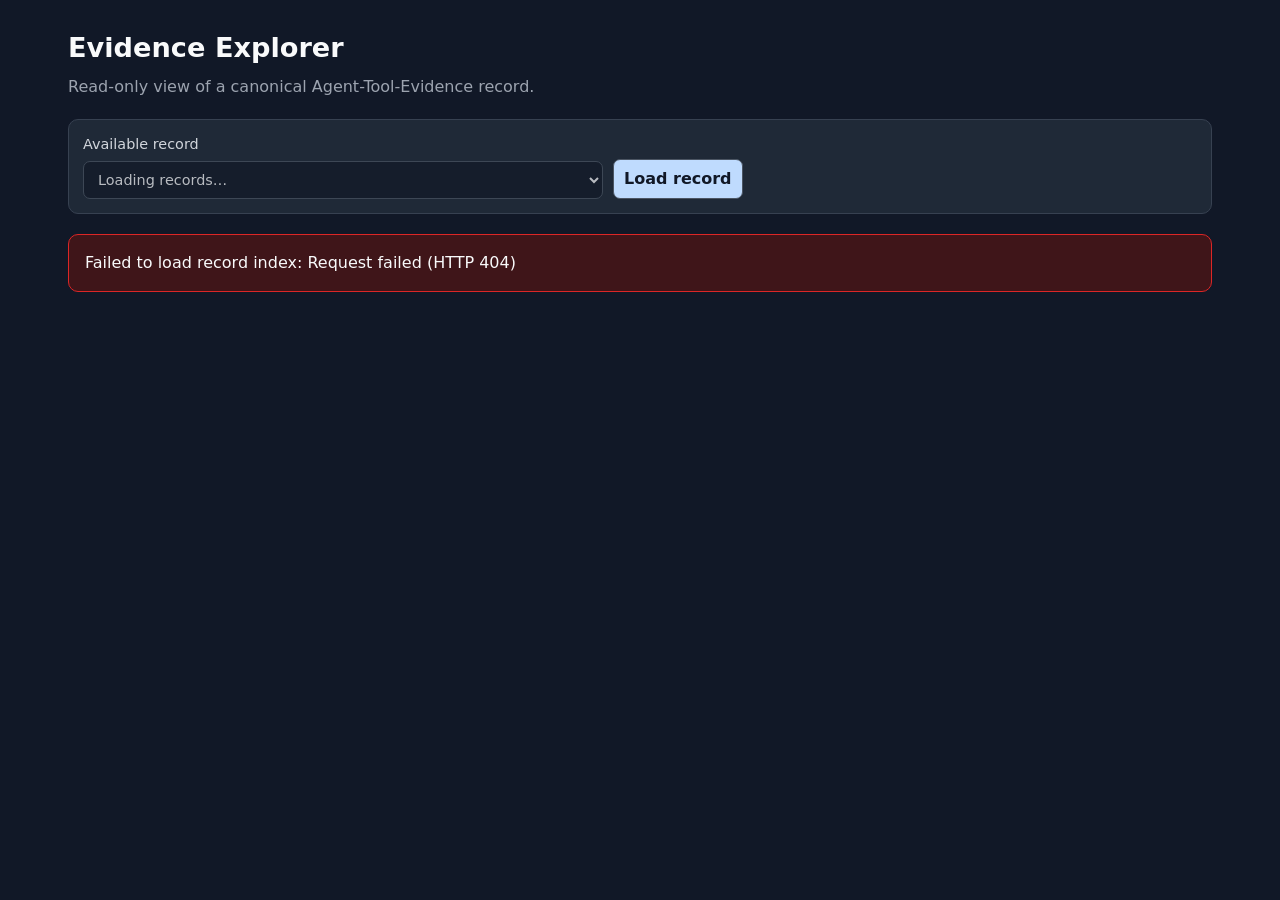
==== project_mentor/static/record_view.html @ 166917d9 "Add read-only canonical evidence record viewer" ====
<!doctype html>
<html lang="en">
<head>
  <meta charset="utf-8">
  <meta name="viewport" content="width=device-width, initial-scale=1">
  <title>Evidence Explorer — Record</title>
  <style>
    :root { color-scheme: dark; --page:#111827; --panel:#1f2937; --muted:#9ca3af; --line:#374151; --text:#f9fafb; --pass:#065f46; --fail:#991b1b; --warn:#92400e; --unknown:#374151; --link:#93c5fd; }
    * { box-sizing: border-box; }
    body { margin:0; color:var(--text); background:var(--page); font:16px/1.5 system-ui,-apple-system,BlinkMacSystemFont,"Segoe UI",sans-serif; }
    main { max-width:1180px; margin:0 auto; padding:28px 18px 48px; }
    h1 { margin:0 0 4px; font-size:1.7rem; } h2 { margin:0; font-size:1.1rem; } h3 { margin:0 0 8px; font-size:.95rem; color:#d1d5db; }
    p { margin:.4rem 0; } .muted { color:var(--muted); }
    .toolbar, .card, .notice { border:1px solid var(--line); border-radius:10px; background:var(--panel); }
    .toolbar { display:flex; gap:10px; align-items:end; flex-wrap:wrap; padding:14px; margin:20px 0; }
    label { display:grid; gap:5px; color:#d1d5db; font-size:.9rem; } select, button { min-height:38px; border-radius:7px; border:1px solid #4b5563; padding:7px 10px; font:inherit; } select { min-width:min(520px,75vw); color:var(--text); background:#111827; } button { color:#111827; background:#bfdbfe; font-weight:650; cursor:pointer; } button:hover { background:#dbeafe; }
    .notice { padding:16px; } .notice.error { border-color:#dc2626; background:#3f1519; }
    .grid { display:grid; gap:14px; grid-template-columns:repeat(auto-fit,minmax(215px,1fr)); margin:14px 0; }
    .card { padding:15px; } .value, pre { overflow-wrap:anywhere; white-space:pre-wrap; }
    .value { font-weight:600; } pre { margin:0; padding:12px; color:#e5e7eb; background:#111827; border:1px solid var(--line); border-radius:7px; font:13px/1.45 ui-monospace,SFMono-Regular,Menlo,Monaco,Consolas,monospace; }
    .section { margin-top:18px; } .section > h2 { margin:0 0 9px; }
    .badges { display:grid; grid-template-columns:repeat(auto-fit,minmax(155px,1fr)); gap:9px; }
    .badge { padding:10px; border-radius:8px; border:1px solid transparent; } .badge strong { display:block; font-size:.8rem; text-transform:uppercase; letter-spacing:.035em; } .badge span { display:block; margin-top:2px; overflow-wrap:anywhere; }
    .pass { background:var(--pass); border-color:#059669; } .fail { background:var(--fail); border-color:#ef4444; } .warn { background:var(--warn); border-color:#f59e0b; } .unknown { background:var(--unknown); border-color:#6b7280; }
    .list { margin:0; padding-left:20px; } .list li { overflow-wrap:anywhere; } .footer { margin-top:22px; color:var(--muted); font-size:.9rem; }
    .hidden { display:none; }
    @media (max-width:560px) { main { padding:18px 12px 32px; } select { min-width:100%; } .toolbar label { width:100%; } }
  </style>
</head>
<body>
  <main>
    <header>
      <h1>Evidence Explorer</h1>
      <p class="muted">Read-only view of a canonical Agent-Tool-Evidence record.</p>
    </header>

    <div class="toolbar">
      <label for="record-select">Available record
        <select id="record-select" disabled><option>Loading records…</option></select>
      </label>
      <button id="load-button" type="button" disabled>Load record</button>
    </div>

    <div id="status" class="notice">Loading record index…</div>
    <article id="record" class="hidden" aria-live="polite"></article>
  </main>

  <script>
  (function () {
    "use strict";

    var select = document.getElementById("record-select");
    var loadButton = document.getElementById("load-button");
    var status = document.getElementById("status");
    var recordRoot = document.getElementById("record");
    var verdictNames = ["selection", "arguments", "protocol", "execution", "interpretation", "completion"];

    function element(tag, className, text) {
      var node = document.createElement(tag);
      if (className) node.className = className;
      if (text !== undefined && text !== null) node.textContent = String(text);
      return node;
    }

    function valueAt(source, paths, fallback) {
      for (var i = 0; i < paths.length; i += 1) {
        var current = source;
        var parts = paths[i].split(".");
        for (var j = 0; j < parts.length && current != null; j += 1) current = current[parts[j]];
        if (current !== undefined && current !== null && current !== "") return current;
      }
      return fallback === undefined ? null : fallback;
    }

    function display(value) {
      if (value === null || value === undefined || value === "") return "Not observed";
      if (typeof value === "string" || typeof value === "number" || typeof value === "boolean") return String(value);
      try { return JSON.stringify(value, null, 2); } catch (_) { return String(value); }
    }

    function jsonBlock(value) { return element("pre", "", display(value)); }
    function section(title) { var root = element("section", "section"); root.appendChild(element("h2", "", title)); return root; }
    function card(title, value) { var root = element("div", "card"); root.appendChild(element("h3", "", title)); root.appendChild(element("div", "value", display(value))); return root; }

    function setStatus(message, isError) {
      status.textContent = message;
      status.className = isError ? "notice error" : "notice";
      status.classList.remove("hidden");
    }

    function verdictText(verdict) {
      if (verdict === null || verdict === undefined) return "Not observed";
      if (typeof verdict !== "object") return String(verdict);
      return display(valueAt(verdict, ["status", "verdict", "outcome", "determination", "result"], verdict));
    }

    function verdictClass(text) {
      var lower = String(text).toLowerCase();
      if (/pass|valid|success|compliant|accepted/.test(lower)) return "pass";
      if (/fail|invalid|forbidden|error|reject|violation/.test(lower)) return "fail";
      if (/flag|warn|incomplete|unknown|missing|not observed|uncertain/.test(lower)) return "warn";
      return "unknown";
    }

    function appendList(parent, values) {
      var list = element("ul", "list");
      var items = Array.isArray(values) ? values : (values == null ? [] : [values]);
      if (!items.length) items = ["None observed"];
      items.forEach(function (item) { list.appendChild(element("li", "", display(item))); });
      parent.appendChild(list);
    }

    function renderRecord(data, filename) {
      var attemptId = valueAt(data, ["attemptId", "attempt.id", "metadata.id"], filename);
      var model = valueAt(data, ["modelInteraction.modelName", "model.name", "metadata.model", "modelName"], null);
      var host = valueAt(data, ["host.hostName", "host.name", "environment.host", "metadata.host"], null);
      var timestamp = valueAt(data, ["recordedAt", "timestamp", "metadata.timestamp", "createdAt"], null);
      var toolSurface = valueAt(data, ["toolSurface", "tool_surface"], {});
      var interaction = valueAt(data, ["modelInteraction", "model_interaction"], {});
      var execution = valueAt(data, ["execution"], {});
      var verdicts = valueAt(data, ["verdicts"], {});

      recordRoot.replaceChildren();
      var overview = section("Attempt");
      var overviewGrid = element("div", "grid");
      overviewGrid.append(card("Attempt ID", attemptId));
      overviewGrid.append(card("Model", model));
      overviewGrid.append(card("Host", host));
      overviewGrid.append(card("Timestamp", timestamp));
      overview.appendChild(overviewGrid);
      recordRoot.appendChild(overview);

      var tools = section("Tools");
      var toolsGrid = element("div", "grid");
      [
        ["Experimental", valueAt(toolSurface, ["effectiveExperimentalTools", "experimentalTools", "experimental"], [])],
        ["Host-internal", valueAt(toolSurface, ["hostInternalTools", "host_internal"], [])],
        ["Forbidden extra", valueAt(toolSurface, ["forbiddenExtraTools", "forbidden_extra"], [])]
      ].forEach(function (entry) { var toolCard = element("div", "card"); toolCard.appendChild(element("h3", "", entry[0])); appendList(toolCard, entry[1]); toolsGrid.appendChild(toolCard); });
      tools.appendChild(toolsGrid);
      recordRoot.appendChild(tools);

      var call = section("Call");
      var callGrid = element("div", "grid");
      callGrid.append(card("Selected tool", valueAt(interaction, ["selectedTool", "selectedToolName", "toolName", "firstToolCall.name"], valueAt(data, ["firstToolCall.name"], null))));
      callGrid.append(card("Arguments", valueAt(interaction, ["arguments", "rawArguments", "firstToolCall.rawArgs"], valueAt(data, ["firstToolCall.rawArgs"], null))));
      call.appendChild(callGrid);
      recordRoot.appendChild(call);

      var executionSection = section("Execution");
      var executionGrid = element("div", "grid");
      executionGrid.append(card("Protocol evidence", valueAt(data, ["protocolEvidence.details", "protocolEvidence.evidence", "protocolEvidence"], null)));
      executionGrid.append(card("Execution result", valueAt(execution, ["result", "status", "details"], valueAt(data, ["firstToolCall.result"], null))));
      executionSection.appendChild(executionGrid);
      recordRoot.appendChild(executionSection);

      var finalResponse = section("Final response");
      finalResponse.appendChild(jsonBlock(valueAt(data, ["finalAnswer", "final_answer", "modelInteraction.finalAnswer"], null)));
      recordRoot.appendChild(finalResponse);

      var verdictSection = section("Verdicts");
      var badges = element("div", "badges");
      verdictNames.forEach(function (name) {
        var verdict = verdicts && verdicts[name];
        var text = verdictText(verdict);
        var badge = element("div", "badge " + verdictClass(text));
        badge.appendChild(element("strong", "", name));
        badge.appendChild(element("span", "", text));
        badges.appendChild(badge);
      });
      verdictSection.appendChild(badges);
      recordRoot.appendChild(verdictSection);

      var source = section("Source");
      var sourceGrid = element("div", "grid");
      sourceGrid.append(card("Record", valueAt(data, ["_sourcePath", "source.path", "provenance.recordPath"], "evidence/sample/" + filename + ".json")));
      sourceGrid.append(card("Schema", valueAt(data, ["schemaVersion", "schema_version"], null)));
      sourceGrid.append(card("Record checksum", valueAt(data, ["checksums.main_jsonl", "checksums.record", "provenance.checksum"], null)));
      source.appendChild(sourceGrid);
      recordRoot.appendChild(source);

      recordRoot.appendChild(element("footer", "footer", "The source record is displayed read-only. Missing values are shown as “Not observed”."));
      recordRoot.classList.remove("hidden");
      status.classList.add("hidden");
    }

    function fetchJSON(url) {
      return fetch(url, { headers: { "Accept": "application/json" } }).then(function (response) {
        if (!response.ok) return response.json().catch(function () { return {}; }).then(function (body) { throw new Error(body.detail || ("Request failed (HTTP " + response.status + ")")); });
        return response.json();
      });
    }

    function filenameFromURL() {
      var match = window.location.pathname.match(/^\/evidence\/([^/]+)$/);
      try { return match ? decodeURIComponent(match[1]) : null; } catch (_) { return null; }
    }

    function loadRecord(filename, updateURL) {
      if (!filename) return;
      setStatus("Loading record…", false);
      recordRoot.classList.add("hidden");
      fetchJSON("/api/evidence/" + encodeURIComponent(filename)).then(function (data) {
        renderRecord(data, filename);
        select.value = filename;
        if (updateURL) window.history.pushState({ filename: filename }, "", "/evidence/" + encodeURIComponent(filename));
      }).catch(function (error) { setStatus("Failed to load record: " + error.message, true); });
    }

    function loadIndex() {
      fetchJSON("/api/evidence/index").then(function (data) {
        var records = Array.isArray(data.records) ? data.records : [];
        select.replaceChildren();
        if (!records.length) {
          var empty = element("option", "", "No records available"); empty.value = ""; select.appendChild(empty); setStatus("No evidence records are available.", true); return;
        }
        var prompt = element("option", "", "— select a record —"); prompt.value = ""; select.appendChild(prompt);
        records.forEach(function (filename) { var option = element("option", "", filename); option.value = filename; select.appendChild(option); });
        select.disabled = false; loadButton.disabled = false;
        var fromURL = filenameFromURL();
        if (fromURL && records.indexOf(fromURL) !== -1) loadRecord(fromURL, false);
        else setStatus("Select a record to view its evidence.", false);
      }).catch(function (error) { setStatus("Failed to load record index: " + error.message, true); });
    }

    loadButton.addEventListener("click", function () { loadRecord(select.value, true); });
    select.addEventListener("change", function () { if (select.value) loadRecord(select.value, true); });
    window.addEventListener("popstate", function () { var filename = filenameFromURL(); if (filename) loadRecord(filename, false); });
    loadIndex();
  }());
  </script>
</body>
</html>
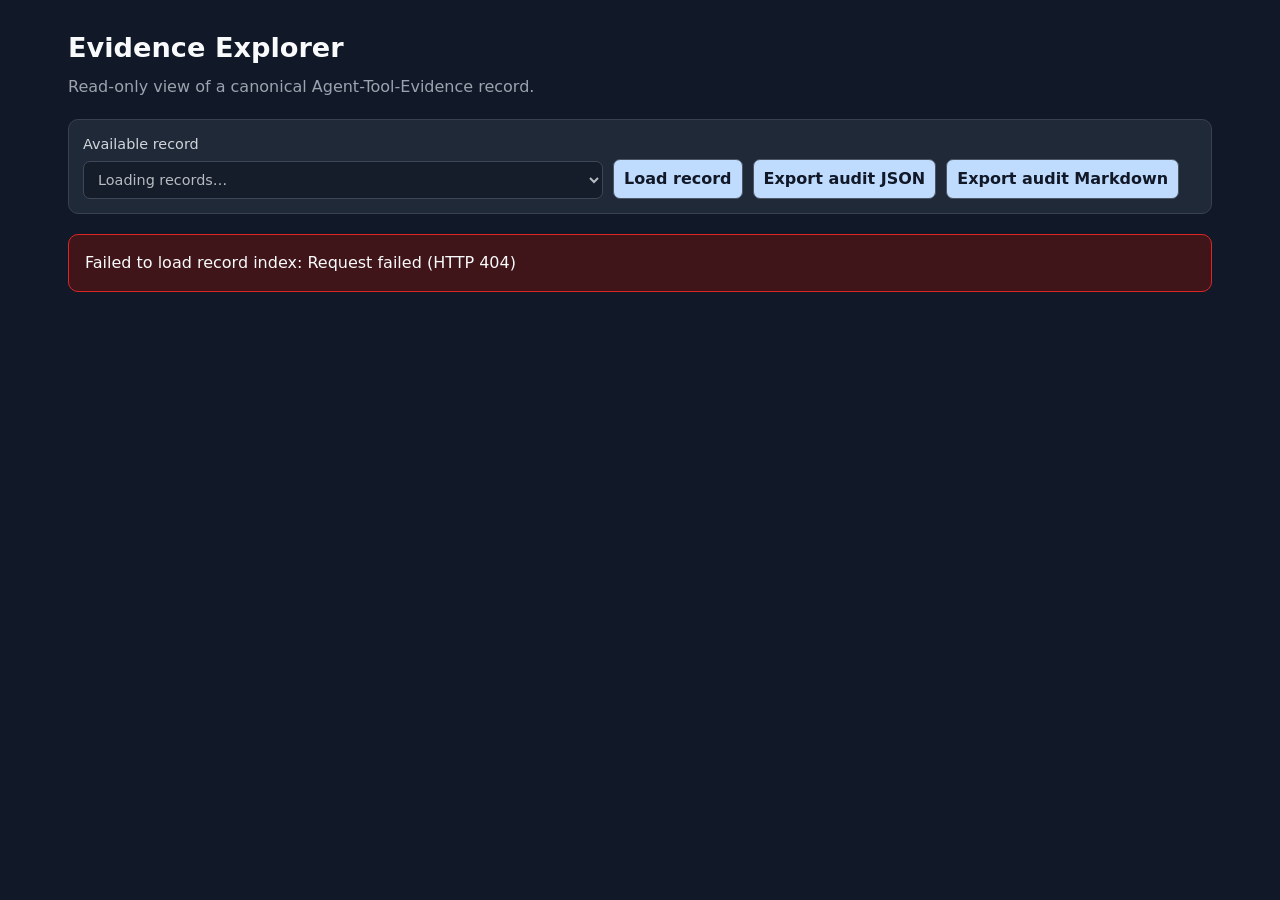
==== commit 182a5a89: "feat: add evidence governance and audit exports" ====
--- a/project_mentor/static/record_view.html
+++ b/project_mentor/static/record_view.html
@@ -22,6 +22,13 @@
     .badges { display:grid; grid-template-columns:repeat(auto-fit,minmax(155px,1fr)); gap:9px; }
     .badge { padding:10px; border-radius:8px; border:1px solid transparent; } .badge strong { display:block; font-size:.8rem; text-transform:uppercase; letter-spacing:.035em; } .badge span { display:block; margin-top:2px; overflow-wrap:anywhere; }
     .pass { background:var(--pass); border-color:#059669; } .fail { background:var(--fail); border-color:#ef4444; } .warn { background:var(--warn); border-color:#f59e0b; } .unknown { background:var(--unknown); border-color:#6b7280; }
+    .govern-banner { padding:15px; border:1px solid var(--line); border-radius:10px; } .govern-banner strong { display:block; font-size:1.05rem; text-transform:uppercase; letter-spacing:.04em; } .govern-green { background:var(--pass); border-color:#059669; } .govern-red { background:var(--fail); border-color:#ef4444; } .govern-amber, .govern-flagged { background:var(--warn); border-color:#f59e0b; } .govern-unscored { background:var(--unknown); border-color:#6b7280; }
+    .finding { margin-top:10px; } .finding .severity { color:var(--muted); font-size:.78rem; font-weight:700; text-transform:uppercase; letter-spacing:.035em; }
+    .citation-links { display:grid; gap:4px; margin-top:8px; } .citation-links a { color:var(--link); font:12px/1.35 ui-monospace,SFMono-Regular,Menlo,Monaco,Consolas,monospace; overflow-wrap:anywhere; }
+    .raw-wrap { overflow:auto; max-height:620px; border:1px solid var(--line); border-radius:7px; background:#111827; }
+    .raw-evidence { min-width:max-content; margin:0; padding:12px 12px 12px 58px; color:#e5e7eb; font:13px/1.5 ui-monospace,SFMono-Regular,Menlo,Monaco,Consolas,monospace; }
+    .raw-evidence li { min-height:1.5em; padding:0 8px; white-space:pre; scroll-margin:18px; } .raw-evidence li::marker { color:#6b7280; }
+    .raw-evidence li.evidence-target { background:#1e3a5f; outline:1px solid var(--link); }
     .list { margin:0; padding-left:20px; } .list li { overflow-wrap:anywhere; } .footer { margin-top:22px; color:var(--muted); font-size:.9rem; }
     .hidden { display:none; }
     @media (max-width:560px) { main { padding:18px 12px 32px; } select { min-width:100%; } .toolbar label { width:100%; } }
@@ -39,6 +46,8 @@
         <select id="record-select" disabled><option>Loading records…</option></select>
       </label>
       <button id="load-button" type="button" disabled>Load record</button>
+      <button id="export-json-button" type="button" disabled>Export audit JSON</button>
+      <button id="export-markdown-button" type="button" disabled>Export audit Markdown</button>
     </div>
 
     <div id="status" class="notice">Loading record index…</div>
@@ -51,6 +60,8 @@
 
     var select = document.getElementById("record-select");
     var loadButton = document.getElementById("load-button");
+    var exportJsonButton = document.getElementById("export-json-button");
+    var exportMarkdownButton = document.getElementById("export-markdown-button");
     var status = document.getElementById("status");
     var recordRoot = document.getElementById("record");
     var verdictNames = ["selection", "arguments", "protocol", "execution", "interpretation", "completion"];
@@ -67,13 +78,14 @@
         var current = source;
         var parts = paths[i].split(".");
         for (var j = 0; j < parts.length && current != null; j += 1) current = current[parts[j]];
-        if (current !== undefined && current !== null && current !== "") return current;
+        if (current !== undefined && current !== "") return current;
       }
       return fallback === undefined ? null : fallback;
     }
 
     function display(value) {
-      if (value === null || value === undefined || value === "") return "Not observed";
+      if (value === undefined || value === "") return "Not observed";
+      if (value === null) return "null";
       if (typeof value === "string" || typeof value === "number" || typeof value === "boolean") return String(value);
       try { return JSON.stringify(value, null, 2); } catch (_) { return String(value); }
     }
@@ -95,10 +107,13 @@
     }
 
     function verdictClass(text) {
-      var lower = String(text).toLowerCase();
-      if (/pass|valid|success|compliant|accepted/.test(lower)) return "pass";
-      if (/fail|invalid|forbidden|error|reject|violation/.test(lower)) return "fail";
-      if (/flag|warn|incomplete|unknown|missing|not observed|uncertain/.test(lower)) return "warn";
+      var normalized = String(text).trim().toLowerCase();
+      var passVerdicts = ["pass", "valid", "success", "successful", "compliant", "accepted"];
+      var failVerdicts = ["fail", "failed", "invalid", "invalid_test", "forbidden", "error", "reject", "rejected", "violation"];
+      var warnVerdicts = ["flag", "flagged", "warn", "warning", "incomplete", "unknown", "missing", "not observed", "uncertain"];
+      if (passVerdicts.indexOf(normalized) !== -1) return "pass";
+      if (failVerdicts.indexOf(normalized) !== -1) return "fail";
+      if (warnVerdicts.indexOf(normalized) !== -1) return "warn";
       return "unknown";
     }
 
@@ -110,7 +125,86 @@
       parent.appendChild(list);
     }
 
-    function renderRecord(data, filename) {
+    function pointerToken(value) {
+      return String(value).replace(/~/g, "~0").replace(/\//g, "~1");
+    }
+
+    function pointerId(pointer) {
+      return "evidence-pointer-" + encodeURIComponent(pointer);
+    }
+
+    function buildRawLines(value, pointer, indent, prefix, trailingComma, lines) {
+      var padding = " ".repeat(indent);
+      var suffix = trailingComma ? "," : "";
+      if (Array.isArray(value)) {
+        lines.push({ text: padding + prefix + "[", pointer: pointer });
+        value.forEach(function (item, index) {
+          buildRawLines(item, pointer + "/" + index, indent + 2, "", index < value.length - 1, lines);
+        });
+        lines.push({ text: padding + "]" + suffix, pointer: null });
+        return;
+      }
+      if (value !== null && typeof value === "object") {
+        var keys = Object.keys(value);
+        lines.push({ text: padding + prefix + "{", pointer: pointer });
+        keys.forEach(function (key, index) {
+          buildRawLines(
+            value[key],
+            pointer + "/" + pointerToken(key),
+            indent + 2,
+            JSON.stringify(key) + ": ",
+            index < keys.length - 1,
+            lines
+          );
+        });
+        lines.push({ text: padding + "}" + suffix, pointer: null });
+        return;
+      }
+      lines.push({ text: padding + prefix + JSON.stringify(value) + suffix, pointer: pointer });
+    }
+
+    function rawEvidence(record) {
+      var lines = [];
+      buildRawLines(record, "#", 0, "", false, lines);
+      var wrapper = element("div", "raw-wrap");
+      var list = element("ol", "raw-evidence");
+      lines.forEach(function (line) {
+        var item = element("li", "", line.text);
+        if (line.pointer) {
+          item.id = pointerId(line.pointer);
+          item.dataset.pointer = line.pointer;
+          item.tabIndex = -1;
+        }
+        list.appendChild(item);
+      });
+      wrapper.appendChild(list);
+      return wrapper;
+    }
+
+    function appendCitations(parent, references) {
+      if (!Array.isArray(references) || !references.length) {
+        parent.appendChild(element("span", "muted", "No evidence citations"));
+        return;
+      }
+      var links = element("div", "citation-links");
+      references.forEach(function (reference) {
+        var link = element("a", "", reference);
+        link.href = "#" + pointerId(reference);
+        link.addEventListener("click", function (event) {
+          event.preventDefault();
+          var target = document.getElementById(pointerId(reference));
+          if (!target) return;
+          document.querySelectorAll(".evidence-target").forEach(function (node) { node.classList.remove("evidence-target"); });
+          target.classList.add("evidence-target");
+          target.scrollIntoView({ behavior: "smooth", block: "center" });
+          target.focus({ preventScroll: true });
+        });
+        links.appendChild(link);
+      });
+      parent.appendChild(links);
+    }
+
+    function renderRecord(data, validation, filename) {
       var attemptId = valueAt(data, ["attemptId", "attempt.id", "metadata.id"], filename);
       var model = valueAt(data, ["modelInteraction.modelName", "model.name", "metadata.model", "modelName"], null);
       var host = valueAt(data, ["host.hostName", "host.name", "environment.host", "metadata.host"], null);
@@ -142,7 +236,7 @@
 
       var call = section("Call");
       var callGrid = element("div", "grid");
-      callGrid.append(card("Selected tool", valueAt(interaction, ["selectedTool", "selectedToolName", "toolName", "firstToolCall.name"], valueAt(data, ["firstToolCall.name"], null))));
+      callGrid.append(card("Selected tool", valueAt(interaction, ["parsedToolName", "selectedTool", "selectedToolName", "toolName", "firstToolCall.name"], valueAt(data, ["firstToolCall.name"], null))));
       callGrid.append(card("Arguments", valueAt(interaction, ["arguments", "rawArguments", "firstToolCall.rawArgs"], valueAt(data, ["firstToolCall.rawArgs"], null))));
       call.appendChild(callGrid);
       recordRoot.appendChild(call);
@@ -150,22 +244,64 @@
       var executionSection = section("Execution");
       var executionGrid = element("div", "grid");
       executionGrid.append(card("Protocol evidence", valueAt(data, ["protocolEvidence.details", "protocolEvidence.evidence", "protocolEvidence"], null)));
-      executionGrid.append(card("Execution result", valueAt(execution, ["result", "status", "details"], valueAt(data, ["firstToolCall.result"], null))));
+      executionGrid.append(card("Execution result", valueAt(execution, ["boundedToolResult", "result", "status", "details"], valueAt(data, ["firstToolCall.result"], null))));
+      executionGrid.append(card("Execution successful", valueAt(execution, ["successful"], null)));
       executionSection.appendChild(executionGrid);
       recordRoot.appendChild(executionSection);
 
       var finalResponse = section("Final response");
       finalResponse.appendChild(jsonBlock(valueAt(data, ["finalAnswer", "final_answer", "modelInteraction.finalAnswer"], null)));
       recordRoot.appendChild(finalResponse);
+
+      var governance = validation && validation.governance;
+      var govern = section("Govern");
+      if (governance) {
+        var governStatus = element("div", "govern-banner govern-" + governance.status);
+        governStatus.appendChild(element("strong", "", governance.status));
+        governStatus.appendChild(element("span", "", governance.summary));
+        governStatus.appendChild(element("span", "muted", governance.scoreable ? "Scored policy result" : "Not scoreable"));
+        govern.appendChild(governStatus);
+        (Array.isArray(governance.findings) ? governance.findings : []).forEach(function (finding) {
+          var findingCard = element("div", "card finding");
+          findingCard.appendChild(element("div", "severity", finding.severity));
+          findingCard.appendChild(element("h3", "", finding.code));
+          findingCard.appendChild(element("div", "", finding.message));
+          appendCitations(findingCard, finding.evidenceRefs);
+          govern.appendChild(findingCard);
+        });
+      } else {
+        govern.appendChild(element("div", "notice", "Governance evaluation is unavailable."));
+      }
+      recordRoot.appendChild(govern);
+
+      var quality = section("Evidence quality");
+      var qualityGrid = element("div", "grid");
+      qualityGrid.append(card("Canonical completeness", validation && validation.isComplete ? "Complete" : "Incomplete"));
+      qualityGrid.append(card("Schema validation", validation ? "Passed" : "Not available"));
+      quality.appendChild(qualityGrid);
+      var gapsCard = element("div", "card");
+      gapsCard.appendChild(element("h3", "", "Completeness gaps"));
+      appendList(gapsCard, validation && validation.completenessGaps);
+      quality.appendChild(gapsCard);
+      var warningsCard = element("div", "card");
+      warningsCard.appendChild(element("h3", "", "Warnings"));
+      appendList(warningsCard, validation && validation.warnings);
+      quality.appendChild(warningsCard);
+      recordRoot.appendChild(quality);
 
       var verdictSection = section("Verdicts");
       var badges = element("div", "badges");
       verdictNames.forEach(function (name) {
         var verdict = verdicts && verdicts[name];
-        var text = verdictText(verdict);
-        var badge = element("div", "badge " + verdictClass(text));
+        var normalized = validation && validation.verdicts && validation.verdicts[name];
+        var text = normalized ? normalized.determination : verdictText(verdict);
+        var classification = normalized ? normalized.classification : verdictClass(text);
+        var badge = element("div", "badge " + classification);
         badge.appendChild(element("strong", "", name));
         badge.appendChild(element("span", "", text));
+        if (normalized && normalized.category) badge.appendChild(element("span", "muted", normalized.category));
+        if (normalized && normalized.notes) badge.appendChild(element("span", "", normalized.notes));
+        appendCitations(badge, normalized && normalized.evidenceRefs);
         badges.appendChild(badge);
       });
       verdictSection.appendChild(badges);
@@ -179,6 +315,11 @@
       source.appendChild(sourceGrid);
       recordRoot.appendChild(source);
 
+      var raw = section("Raw evidence");
+      raw.appendChild(element("p", "muted", "Line-numbered canonical JSON. Verdict citations navigate to stable in-record pointers."));
+      raw.appendChild(rawEvidence(data));
+      recordRoot.appendChild(raw);
+
       recordRoot.appendChild(element("footer", "footer", "The source record is displayed read-only. Missing values are shown as “Not observed”."));
       recordRoot.classList.remove("hidden");
       status.classList.add("hidden");
@@ -200,11 +341,29 @@
       if (!filename) return;
       setStatus("Loading record…", false);
       recordRoot.classList.add("hidden");
-      fetchJSON("/api/evidence/" + encodeURIComponent(filename)).then(function (data) {
-        renderRecord(data, filename);
+      exportJsonButton.disabled = true;
+      exportMarkdownButton.disabled = true;
+      fetchJSON("/api/evidence/" + encodeURIComponent(filename) + "?include_validation=true").then(function (payload) {
+        var data = payload && payload.record ? payload.record : payload;
+        var validation = payload && payload.validation ? payload.validation : null;
+        renderRecord(data, validation, filename);
         select.value = filename;
+        exportJsonButton.disabled = false;
+        exportMarkdownButton.disabled = false;
         if (updateURL) window.history.pushState({ filename: filename }, "", "/evidence/" + encodeURIComponent(filename));
       }).catch(function (error) { setStatus("Failed to load record: " + error.message, true); });
+    }
+
+    function downloadAudit(exportFormat) {
+      var filename = select.value;
+      if (!filename || (exportFormat !== "json" && exportFormat !== "markdown")) return;
+      var extension = exportFormat === "json" ? "json" : "md";
+      var link = element("a", "", "");
+      link.href = "/api/evidence/" + encodeURIComponent(filename) + "/audit?export_format=" + exportFormat;
+      link.download = filename + ".audit." + extension;
+      document.body.appendChild(link);
+      link.click();
+      link.remove();
     }
 
     function loadIndex() {
@@ -224,6 +383,8 @@
     }
 
     loadButton.addEventListener("click", function () { loadRecord(select.value, true); });
+    exportJsonButton.addEventListener("click", function () { downloadAudit("json"); });
+    exportMarkdownButton.addEventListener("click", function () { downloadAudit("markdown"); });
     select.addEventListener("change", function () { if (select.value) loadRecord(select.value, true); });
     window.addEventListener("popstate", function () { var filename = filenameFromURL(); if (filename) loadRecord(filename, false); });
     loadIndex();
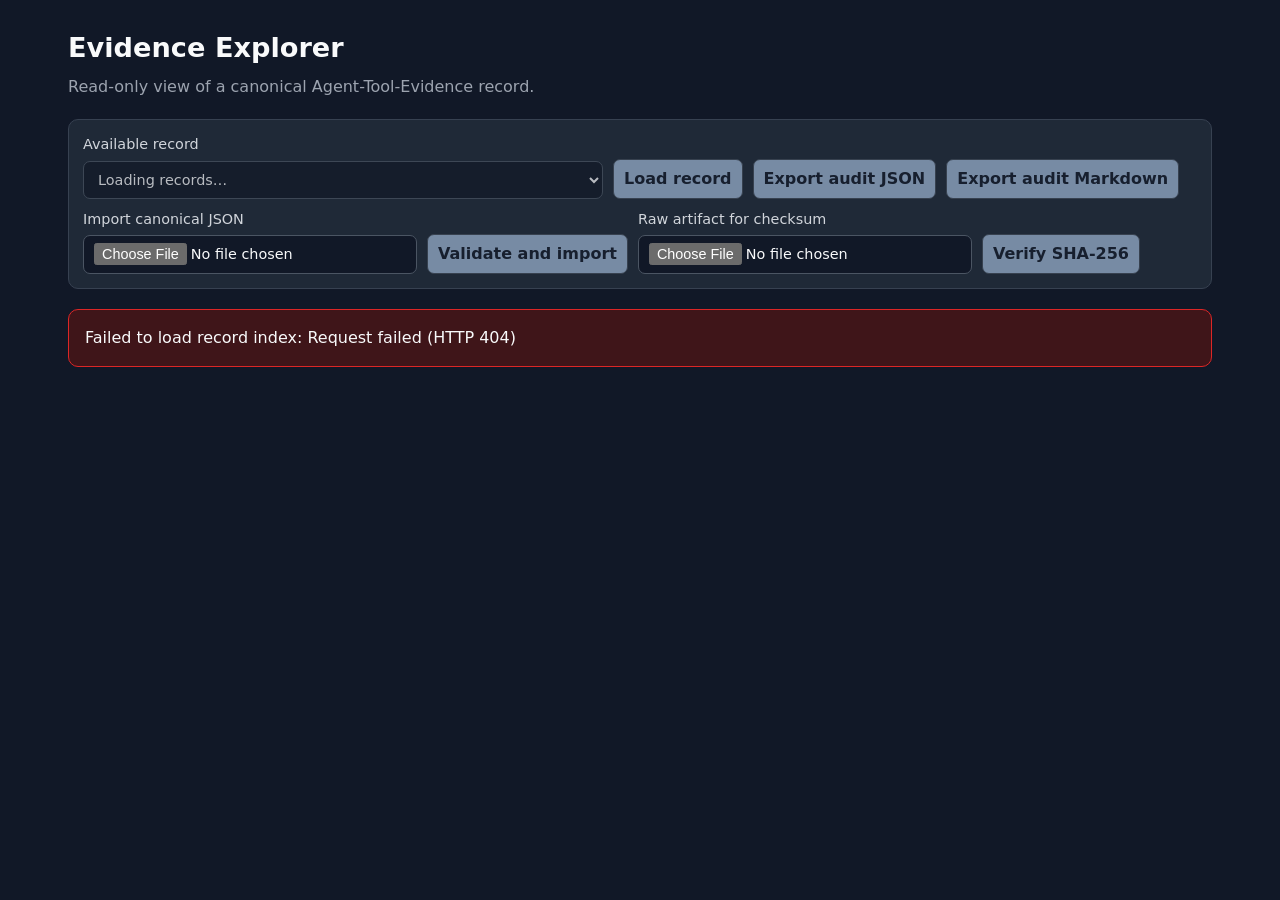
==== commit 9b6fae22: "feat: package Evidence Explorer 0.8 pilot" ====
--- a/project_mentor/static/record_view.html
+++ b/project_mentor/static/record_view.html
@@ -13,7 +13,7 @@
     p { margin:.4rem 0; } .muted { color:var(--muted); }
     .toolbar, .card, .notice { border:1px solid var(--line); border-radius:10px; background:var(--panel); }
     .toolbar { display:flex; gap:10px; align-items:end; flex-wrap:wrap; padding:14px; margin:20px 0; }
-    label { display:grid; gap:5px; color:#d1d5db; font-size:.9rem; } select, button { min-height:38px; border-radius:7px; border:1px solid #4b5563; padding:7px 10px; font:inherit; } select { min-width:min(520px,75vw); color:var(--text); background:#111827; } button { color:#111827; background:#bfdbfe; font-weight:650; cursor:pointer; } button:hover { background:#dbeafe; }
+    label { display:grid; gap:5px; color:#d1d5db; font-size:.9rem; } select, input, button { min-height:38px; border-radius:7px; border:1px solid #4b5563; padding:7px 10px; font:inherit; } select, input { color:var(--text); background:#111827; } select { min-width:min(520px,75vw); } input[type="file"] { max-width:min(360px,75vw); } button { color:#111827; background:#bfdbfe; font-weight:650; cursor:pointer; } button:hover { background:#dbeafe; } button:disabled { cursor:not-allowed; opacity:.55; }
     .notice { padding:16px; } .notice.error { border-color:#dc2626; background:#3f1519; }
     .grid { display:grid; gap:14px; grid-template-columns:repeat(auto-fit,minmax(215px,1fr)); margin:14px 0; }
     .card { padding:15px; } .value, pre { overflow-wrap:anywhere; white-space:pre-wrap; }
@@ -48,9 +48,18 @@
       <button id="load-button" type="button" disabled>Load record</button>
       <button id="export-json-button" type="button" disabled>Export audit JSON</button>
       <button id="export-markdown-button" type="button" disabled>Export audit Markdown</button>
+      <label for="import-file">Import canonical JSON
+        <input id="import-file" type="file" accept="application/json,.json">
+      </label>
+      <button id="import-button" type="button" disabled>Validate and import</button>
+      <label for="raw-artifact-file">Raw artifact for checksum
+        <input id="raw-artifact-file" type="file">
+      </label>
+      <button id="verify-checksum-button" type="button" disabled>Verify SHA-256</button>
     </div>
 
     <div id="status" class="notice">Loading record index…</div>
+    <div id="checksum-status" class="notice hidden" aria-live="polite"></div>
     <article id="record" class="hidden" aria-live="polite"></article>
   </main>
 
@@ -62,8 +71,14 @@
     var loadButton = document.getElementById("load-button");
     var exportJsonButton = document.getElementById("export-json-button");
     var exportMarkdownButton = document.getElementById("export-markdown-button");
+    var importFile = document.getElementById("import-file");
+    var importButton = document.getElementById("import-button");
+    var rawArtifactFile = document.getElementById("raw-artifact-file");
+    var verifyChecksumButton = document.getElementById("verify-checksum-button");
     var status = document.getElementById("status");
+    var checksumStatus = document.getElementById("checksum-status");
     var recordRoot = document.getElementById("record");
+    var currentRecordId = null;
     var verdictNames = ["selection", "arguments", "protocol", "execution", "interpretation", "completion"];
 
     function element(tag, className, text) {
@@ -325,8 +340,10 @@
       status.classList.add("hidden");
     }
 
-    function fetchJSON(url) {
-      return fetch(url, { headers: { "Accept": "application/json" } }).then(function (response) {
+    function fetchJSON(url, options) {
+      var request = options || {};
+      request.headers = Object.assign({ "Accept": "application/json" }, request.headers || {});
+      return fetch(url, request).then(function (response) {
         if (!response.ok) return response.json().catch(function () { return {}; }).then(function (body) { throw new Error(body.detail || ("Request failed (HTTP " + response.status + ")")); });
         return response.json();
       });
@@ -339,6 +356,10 @@
 
     function loadRecord(filename, updateURL) {
       if (!filename) return;
+      currentRecordId = null;
+      rawArtifactFile.value = "";
+      checksumStatus.classList.add("hidden");
+      verifyChecksumButton.disabled = true;
       setStatus("Loading record…", false);
       recordRoot.classList.add("hidden");
       exportJsonButton.disabled = true;
@@ -347,6 +368,7 @@
         var data = payload && payload.record ? payload.record : payload;
         var validation = payload && payload.validation ? payload.validation : null;
         renderRecord(data, validation, filename);
+        currentRecordId = filename;
         select.value = filename;
         exportJsonButton.disabled = false;
         exportMarkdownButton.disabled = false;
@@ -366,7 +388,7 @@
       link.remove();
     }
 
-    function loadIndex() {
+    function loadIndex(preferredRecord) {
       fetchJSON("/api/evidence/index").then(function (data) {
         var records = Array.isArray(data.records) ? data.records : [];
         select.replaceChildren();
@@ -376,15 +398,75 @@
         var prompt = element("option", "", "— select a record —"); prompt.value = ""; select.appendChild(prompt);
         records.forEach(function (filename) { var option = element("option", "", filename); option.value = filename; select.appendChild(option); });
         select.disabled = false; loadButton.disabled = false;
-        var fromURL = filenameFromURL();
-        if (fromURL && records.indexOf(fromURL) !== -1) loadRecord(fromURL, false);
+        var fromURL = preferredRecord || filenameFromURL();
+        if (fromURL && records.indexOf(fromURL) !== -1) loadRecord(fromURL, Boolean(preferredRecord));
         else setStatus("Select a record to view its evidence.", false);
       }).catch(function (error) { setStatus("Failed to load record index: " + error.message, true); });
+    }
+
+    function importSelectedRecord() {
+      var file = importFile.files && importFile.files[0];
+      if (!file) return;
+      importButton.disabled = true;
+      setStatus("Validating and importing evidence…", false);
+      file.text().then(function (raw) {
+        var record;
+        try { record = JSON.parse(raw); }
+        catch (_) { throw new Error("Selected file does not contain valid JSON."); }
+        if (!record || Array.isArray(record) || typeof record !== "object") throw new Error("Selected evidence must be a JSON object.");
+        return fetchJSON("/api/evidence/import", {
+          method: "POST",
+          headers: { "Content-Type": "application/json" },
+          body: JSON.stringify({ record: record })
+        });
+      }).then(function (result) {
+        importFile.value = "";
+        loadIndex(result.recordId);
+      }).catch(function (error) {
+        setStatus("Import failed: " + error.message, true);
+      }).finally(function () {
+        importButton.disabled = !(importFile.files && importFile.files.length);
+      });
+    }
+
+    function updateChecksumButton() {
+      verifyChecksumButton.disabled = !(
+        currentRecordId && rawArtifactFile.files && rawArtifactFile.files.length
+      );
+    }
+
+    function verifySelectedArtifact() {
+      var file = rawArtifactFile.files && rawArtifactFile.files[0];
+      if (!currentRecordId || !file) return;
+      verifyChecksumButton.disabled = true;
+      checksumStatus.textContent = "Hashing the selected raw artifact locally…";
+      checksumStatus.className = "notice";
+      checksumStatus.classList.remove("hidden");
+      fetchJSON("/api/evidence/" + encodeURIComponent(currentRecordId) + "/verify-checksum", {
+        method: "POST",
+        headers: { "Content-Type": "application/octet-stream" },
+        body: file
+      }).then(function (result) {
+        if (result.verified) {
+          checksumStatus.textContent = "Verified: supplied artifact matches the declared SHA-256 (" + result.byteCount + " bytes). The artifact was not retained.";
+          checksumStatus.className = "notice pass";
+        } else {
+          checksumStatus.textContent = "Mismatch: supplied artifact does not match the declared SHA-256. The artifact was not retained.";
+          checksumStatus.className = "notice error";
+        }
+      }).catch(function (error) {
+        checksumStatus.textContent = "Checksum verification failed: " + error.message;
+        checksumStatus.className = "notice error";
+      }).finally(updateChecksumButton);
     }
 
     loadButton.addEventListener("click", function () { loadRecord(select.value, true); });
     exportJsonButton.addEventListener("click", function () { downloadAudit("json"); });
     exportMarkdownButton.addEventListener("click", function () { downloadAudit("markdown"); });
+    importFile.addEventListener("change", function () { importButton.disabled = !(importFile.files && importFile.files.length); });
+    importButton.addEventListener("click", importSelectedRecord);
+    rawArtifactFile.addEventListener("change", updateChecksumButton);
+    verifyChecksumButton.addEventListener("click", verifySelectedArtifact);
     select.addEventListener("change", function () { if (select.value) loadRecord(select.value, true); });
     window.addEventListener("popstate", function () { var filename = filenameFromURL(); if (filename) loadRecord(filename, false); });
     loadIndex();
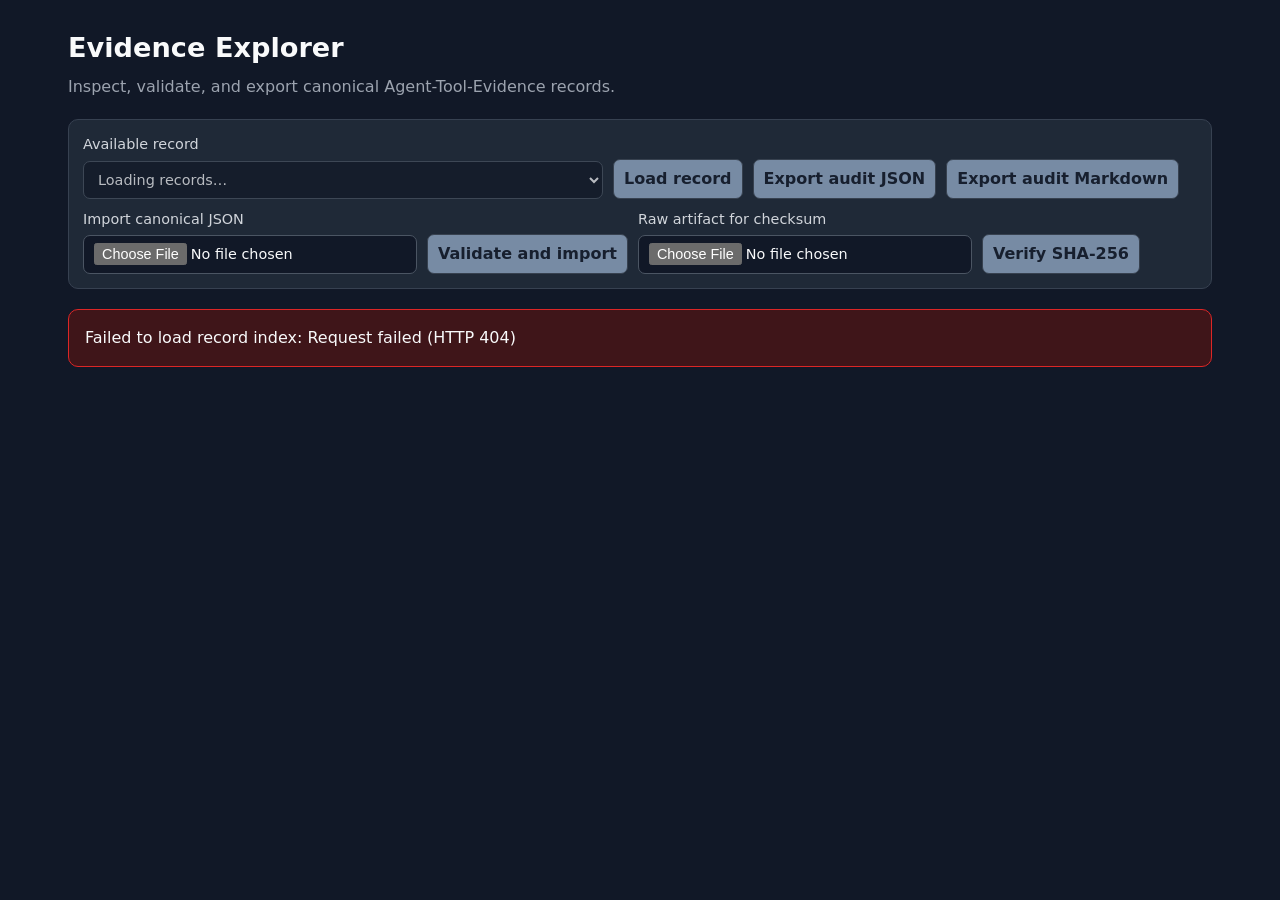
==== commit f9644005: "docs: prepare Evidence Explorer public alpha" ====
--- a/project_mentor/static/record_view.html
+++ b/project_mentor/static/record_view.html
@@ -38,7 +38,7 @@
   <main>
     <header>
       <h1>Evidence Explorer</h1>
-      <p class="muted">Read-only view of a canonical Agent-Tool-Evidence record.</p>
+      <p class="muted">Inspect, validate, and export canonical Agent-Tool-Evidence records.</p>
     </header>
 
     <div class="toolbar">
